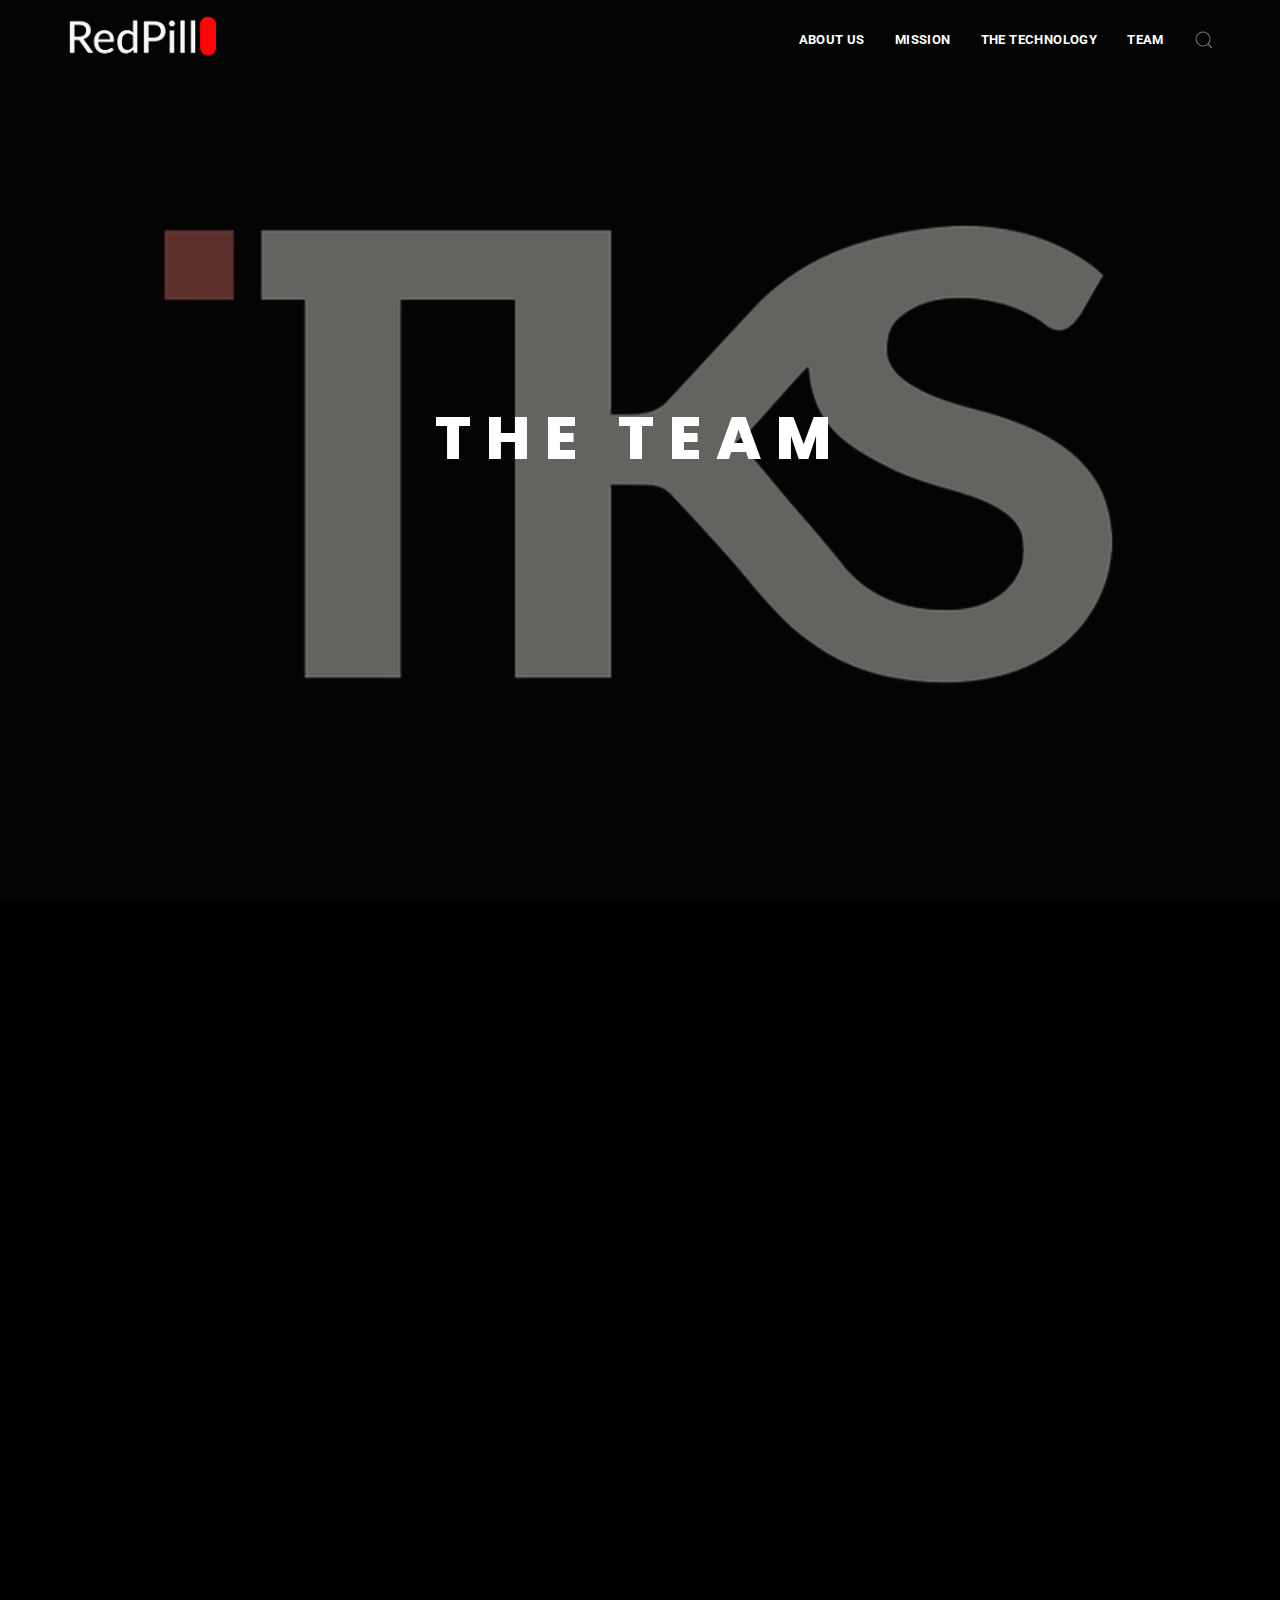
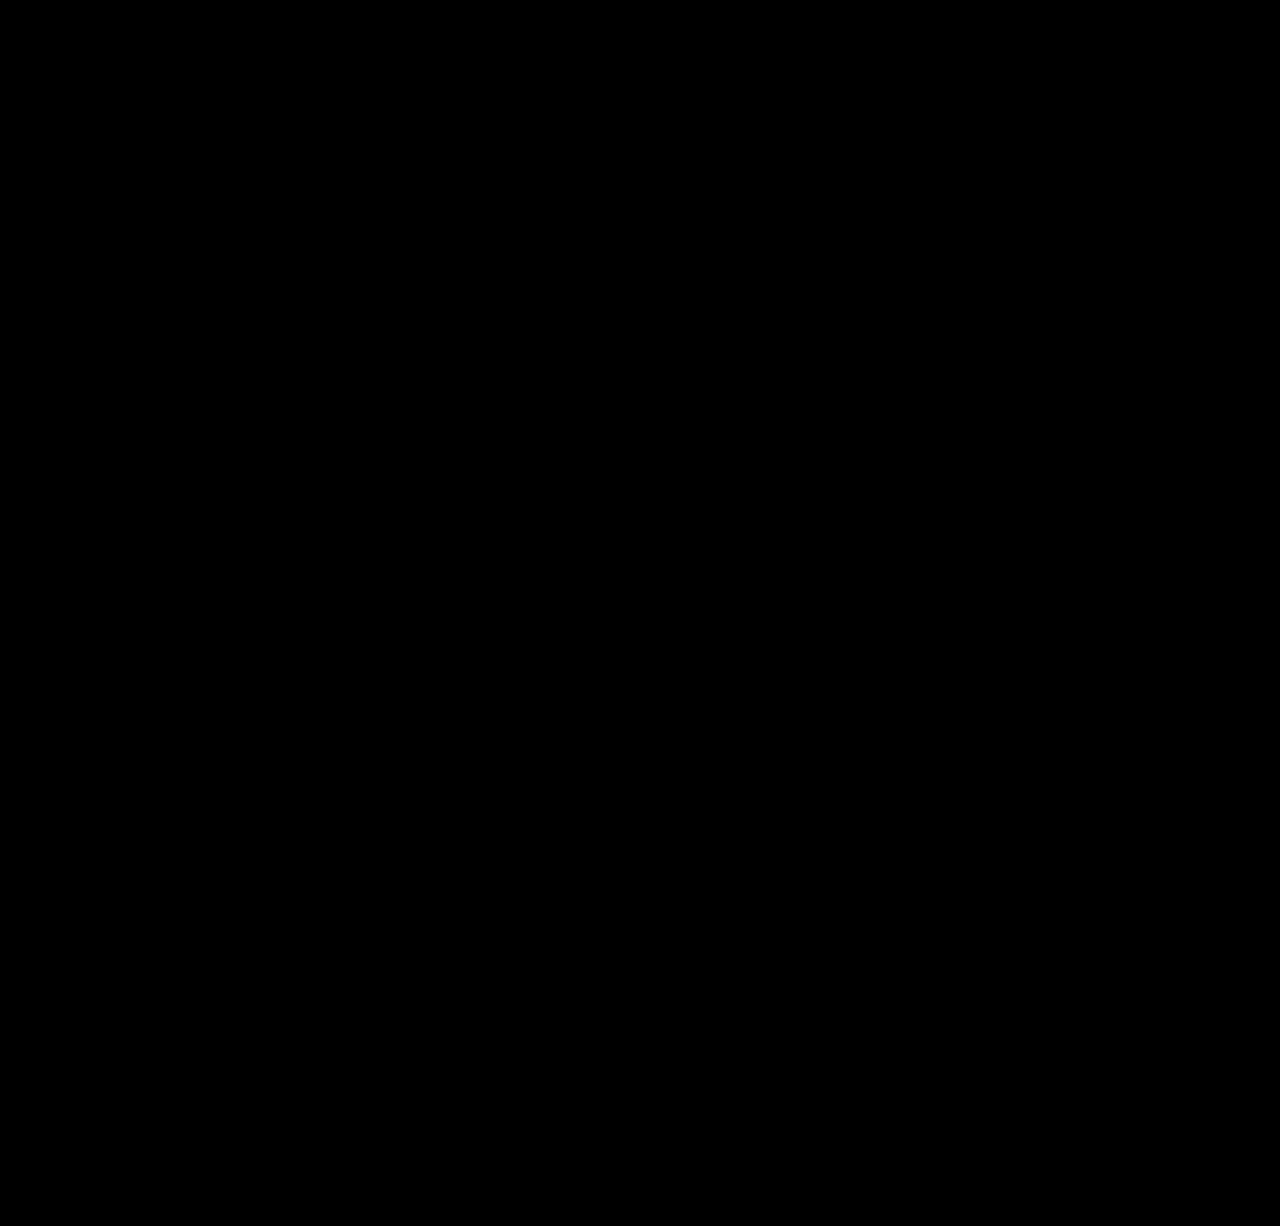
==== team.html @ 4976ccc6 "Add files via upload" ====
<!DOCTYPE html>
<html lang="en" class="no-js">


	<!-- Start Head -->
	<head>
	
	
		<meta charset="utf-8">
		<meta name="viewport" content="width=device-width, initial-scale=1.0">
		<meta name="text" content="">
		<meta name="author" content="">
		
		<!-- description -->
        <meta name="description" content="">
        <!-- keywords -->
        <meta name="keywords" content="">
		
		
		<!--Start Title -->
		<title>RedPill</title>
		<!--End Title -->
		
		
		
		<!-- Start Favicon -->
		<link rel="shortcut icon" href="images/favicon.ico">
		<link rel="icon" href="favicon.ico" type="image/favicon.ico">
        <link rel="apple-touch-icon" href="images/fav.png">
        <link rel="apple-touch-icon" sizes="72x72" href="images/favicon.ico">
        <link rel="apple-touch-icon" sizes="114x114" href="images/favicon.ico">
		<!-- END Favicon -->
		
		
		

		<!-- Uikit Framework -->
		<link rel="stylesheet" href="css/uikit.min.css" />
		
		<!-- Bootstrap Framework -->
		<link rel="stylesheet" href="css/bootstrap.min.css" />
		
		<!-- Font Awesome -->
		<link rel="stylesheet" href="css/font-awesome.min.css">
		
		<!-- Main Stylesheet -->
		<link rel="stylesheet" href="css/style.css" />
		<link rel="stylesheet" href="css/style1.css" />
		<!-- Responsive -->
		<link rel="stylesheet" href="css/responsive.css">
		
		
		
		<!--[if lt IE 9]>
		  <script src="https://cdnjs.cloudflare.com/ajax/libs/html5shiv/3.7.3/html5shiv.min.js"></script>
		  <script src="https://oss.maxcdn.com/respond/1.4.2/respond.min.js"></script>
		<![endif]-->

	
	
	</head>
	<!-- End Head -->
	

	
	<!-- Main Body -->
	<body>
		
		<a href="javascript:" id="return-to-top"><span data-uk-icon="icon: arrow-up; ratio: 1" class="text-gray-extra-dark"></span></a>

	
		
		<!-- Header Transparent -->
		<div class="uk-position-top z-index-999">
			
			<!-- Header Options -->
			<div class="navbar-dark" data-uk-sticky="animation: uk-animation-slide-top-small; sel-target: .uk-navbar-container; cls-active: uk-navbar-sticky; cls-inactive: uk-navbar-transparent; top: 200">

				<!-- Header Container -->
				<nav class="uk-navbar-container uk-navbar-transparent" data-uk-navbar="boundary-align: true; align: center;">
				
					<!-- Navigation Left Side -->
					<div class="uk-navbar-left padding-left-four-percent">
					
						<!-- Logo Image -->
						<a class="uk-navbar-item uk-logo" href="index.html" data-uk-scroll><img src="images/logo-white.png" alt="" /></a>
					
					</div>
					<!-- End Navigation Left Side -->
					
					
					
					<!-- Navigation Right Side -->
					<div class="uk-navbar-right uk-dark padding-right-four-percent">

						<!-- Links -->
						<ul class="uk-navbar-nav text-weight-600">
							
							<!-- Off-Canvas Navigation Toggle -->
							<li>
							
								<div class="uk-navbar-left uk-hidden@l">
								
									<a class="uk-navbar-toggle" data-uk-navbar-toggle-icon data-uk-toggle="target: #offcanvas-nav"></a>
									
								</div>
							
							</li>
							<!-- End Off-Canvas Navigation Toggle -->
							
							
							<!-- Link -->
							<li>
							
								<a class="text-gray-extra-light text-extra-small uk-visible@l"  href="index.html">About Us</a>
								
								<!-- Dropdown Container -->
								
								<!-- End Dropdown Container -->

							</li>
							<!-- End Link -->
							
							
							<!-- Link -->
							<li>
							
								<a class="text-gray-extra-light text-extra-small uk-visible@l" href="mission.html">Mission</a>
								
								<!-- Dropdown Container -->
								
								<!-- End Dropdown Container -->

							</li>
							<!-- End Link -->
							<!-- Link -->
							<li>
							
								<a class="text-gray-extra-light text-extra-small uk-visible@l" href="tech.html">The Technology</a>
								
								<!-- Dropdown Container -->
								
								<!-- End Dropdown Container -->

							</li>
							<!-- End Link -->
							<!-- Link -->
							<li>
							
								<a class="text-gray-extra-light text-extra-small uk-visible@l" href="team.html">Team</a>
								
								<!-- Dropdown Container -->
								
								<!-- End Dropdown Container -->

							</li>
							<!-- End Link -->
							
							<!-- Link -->
									
							<li>
								<a class="uk-navbar-toggle" href="#modal-full4" data-uk-search-icon data-uk-toggle></a>
								
								<!-- Search Modal -->
								<div id="modal-full4" class="uk-modal-full uk-modal" data-uk-modal>
								
									<div class="bg-black uk-modal-dialog uk-flex uk-flex-center uk-flex-middle" data-uk-height-viewport>
									
										<button class="bg-black uk-modal-close-full" type="button" data-uk-close></button>
										
										<!-- Input Form -->
										<form class="uk-search width-100 uk-search-large">
										
											<input class="uk-search-input text-uppercase text-weight-500 text-center letter-spacing-1" type="search" placeholder="Search">
										
										</form>
										<!-- End Input Form -->
										
									</div>
									
								</div>
								<!-- End Search Modal -->
							
							</li>
							

						</ul>
						<!-- End Links -->
						
					</div>
					<!-- End Navigation Right Side -->
					
				</nav>
				<!-- End Header Container -->
				
			</div>
			<!-- End Header Options -->
		
		</div>
		<!-- End Header Transparent -->
		<!-- Page Title -->
		<div class="image-bg-2" data-uk-height-viewport>

			<!-- Overlay -->
			<div class="uk-overlay-primary-light uk-position-cover">
			
				<!-- Overlay Content -->
				<div class="uk-position-center text-center">

					<!-- Heading -->
					<h2 class="text-weight-800 letter-spacing-15 text-white text-uppercase sm-letter-spacing-5">The Team</h2>
					
					<!-- Title -->
					<h2 class="text-extra-large text-weight-700 text-white text-uppercase letter-spacing-18 word-spacing-5 sm-letter-spacing-5"></h2>
					
					<!-- Separator -->
					
					
					<!-- Buttons -->
				</div>
				<!-- Overlay Content -->
		
			</div>
			<!-- End Overlay -->

		</div>
		
		
		
		<!-- Project Section -->
		<!-- End Project Section -->
		
		
		<!-- Project Section  -->
		<div data-uk-scrollspy="cls:uk-animation-fade" class="padding-top-bottom-150px">
		
			<div class="container">
			
				<!-- Row -->
				<div class="row" data-uk-scrollspy="cls: uk-animation-scale-up; target: > div; delay: 50; repeat: false">
				
					<!-- Column -->
					<div class="col-md-8 col-sm-12 col-xs-12 center-col text-left margin-auto">
						
						<h2 class="text-weight-100 text-gray-extra-dark margin-bottom-35px">Who <span class="text-weight-700">We Are.</span></h2>
						
						<p><span class="dropcap text-extra-large text-weight-700 all-border border-1 border-color-gray-dark padding-20px sm-margin-right-10px">Us</span>Peter and Albert are two students, 17 and 16 years old passionate about deep learning its ability to solve challenging problems facing the world today. Working collaboratively, the two prototyped the two projects and designed this website toegther. Both are apart of a human accelerator program in Toronto called <b>The Knoweldge Society (TKS)</b> growing more each and everyday. </p>
						
						<p class="no-margin-bottom">Read more about each of them individually and their development through creating DeepWave below. </p>
                        
	
					</div>
					<!-- End Column -->
					
				</div>
				<!-- End Row -->
				
			</div>
			<!-- End Container -->

		</div>
		<!-- End Project Section -->
		
		<section data-uk-scrollspy="cls:uk-animation-fade" class="padding-top-bottom-150px">
		
			<!-- Container -->
			<div class="container">
			
				<!-- Row -->
				<div class="row">
				
					<!-- Column -->
					<div class="col-md-8 col-sm-12 col-xs-12 center-col text-center margin-auto">
						
						<!-- Title -->
						<div class="position-relative overflow-hidden width-70 padding-bottom-100px page-title-smaller margin-auto">
						
							<!-- Title -->
							<h1 class="no-margin uk-heading-line uk-text-center"><span class="text-gray-extra-dark text-uppercase text-weight-700 letter-spacing-2">The Team</span></h1>
						
						</div>
						<!-- End Title -->
						
					</div>
					<!-- End Column -->
				
				</div>
				<!-- End Row -->
				
				
				<!-- Animation -->
				<div data-uk-scrollspy="cls: uk-animation-slide-top-medium; target: > div > .uk-inline-clip; delay: 50; repeat: false">
				
					<!-- Previews -->
					<div class="row">
					
						<!-- Column -->
						<div class="col-md-4 col-sm-12 col-xs-12 sm-margin-bottom-50px">
					
							<!-- Member -->
							<div class="sm-margin-bottom-50px">
							
								<div class="uk-inline-clip uk-transition-toggle" tabindex="0">
								
									<!-- Image -->
									<img src="images/peter.JPG" alt="" />

									<!-- Hover -->
									<div title="This is an example of a creative caption." class="text-center uk-transition-fade uk-position-cover uk-overlay uk-overlay-default uk-flex uk-flex-center uk-flex-middle">

										<h4 class="uk-transition-slide-bottom text-gray-extra-dark text-uppercase text-weight-800 no-margin-bottom padding-left-right-30px">Peter Ma</h4>
										
										
									</div>
									<!-- End Hover -->

								</div>
								
							</div>
							<!-- End Member -->
					
							<!-- Text -->
							<p class="margin-top-15px no-margin-bottom text-center text-small text-gray-regular">Deep Learning Dev &#124; Web Dev &#124; Astronomy Enthusiast</p>
							
							<p class="margin-top-10px margin-bottom-15px text-center">Focus: DL, Math, Phyiscs, and Astronomy</p>
							<!-- End Text -->
							
							<!-- Social Media -->
							<div class="text-center">
								
								<a class="btn btn-medium btn-white border-radius-50 margin-right-10px sm-margin-left-right-auto sm-display-table sm-margin-bottom-10px" href="http://peterma.ca/">Personal Website.</a>
								
							</div>
							<!-- End Social Media -->
							
						</div>
						<!-- End Column -->
						
						
						<!-- Column -->
						<div class="col-md-4 col-sm-12 col-xs-12">
					
							<!-- Member -->
							<div>
							
								<div class="uk-inline-clip uk-transition-toggle" tabindex="0">
								
									<!-- Image -->
									<img src="images/albert.jpg" alt="" />

									<!-- Hover -->
									<div title="This is an example of a creative caption." class="text-center uk-transition-fade uk-position-cover uk-overlay uk-overlay-default uk-flex uk-flex-center uk-flex-middle">

										<h4 class="uk-transition-slide-bottom text-gray-extra-dark text-uppercase text-weight-800 no-margin-bottom padding-left-right-30px">Shifra Khan</h4>
										
										
									</div>
									<!-- End Hover -->

								</div>
								
							</div>
							<!-- End Member -->
					
							<!-- Text -->
							<p class="margin-top-15px no-margin-bottom text-center text-small text-gray-regular">BCI Researcher</p>
							
							<p class="margin-top-10px margin-bottom-15px text-center">Focus: Brain Computer Interfaces</p>
							<!-- End Text -->
							
							<!-- Social Media -->
							<div class="text-center">
								
								<a class="btn btn-medium btn-white border-radius-50 margin-right-10px sm-margin-left-right-auto sm-display-table sm-margin-bottom-10px" href="https://www.shifrak.com/">Personal Website</a>
								
							</div>
							<!-- End Social Media -->
							
						</div>
						<!-- End Column -->
						
						
						<!-- Column -->
						<div class="col-md-4 col-sm-12 col-xs-12">
					
							<!-- Member -->
							<div>
							
								<div class="uk-inline-clip uk-transition-toggle" tabindex="0">
								
									<!-- Image -->
									<img src="images/albert.jpg" alt="" />

									<!-- Hover -->
									<div title="This is an example of a creative caption." class="text-center uk-transition-fade uk-position-cover uk-overlay uk-overlay-default uk-flex uk-flex-center uk-flex-middle">

										<h4 class="uk-transition-slide-bottom text-gray-extra-dark text-uppercase text-weight-800 no-margin-bottom padding-left-right-30px">Abert Lai</h4>
										
										
									</div>
									<!-- End Hover -->

								</div>
								
							</div>
							<!-- End Member -->
					
							<!-- Text -->
							<p class="margin-top-15px no-margin-bottom text-center text-small text-gray-regular">BCI Researcher | AI + Deep Learning</p>
							
							<p class="margin-top-10px margin-bottom-15px text-center">Focus: DL and Brain Computer Interfaces</p>
							<!-- End Text -->
							
							<!-- Social Media -->
							<div class="text-center">
								
								<a class="btn btn-medium btn-white border-radius-50 margin-right-10px sm-margin-left-right-auto sm-display-table sm-margin-bottom-10px" href="https://albertlai.org/">Personal Website</a>
								
							</div>
							<!-- End Social Media -->
							
						</div>
						<!-- End Column -->

					</div>
					<!-- End Previews -->
					
				</div>
				<!-- End Animation -->
				
			</div>
			<!-- End Container -->

		</section>
		
		
		
		
		<!-- Footer Detailed 4 Colums -->
		<footer data-uk-scrollspy="cls:uk-animation-fade">
		
			
			<!-- Row -->
			<div class="row bg-gray-extra-dark padding-left-right-twelve-percent padding-top-bottom-80px">
				
				<!-- Column -->
				<div class="col-md-3 col-sm-6 col-xs-12 md-margin-bottom-50px sm-text-center">
				
					<!-- Logo Image -->
					<a href="#" class="margin-bottom-25px display-inline-block" data-uk-scroll><img src="images/logo-white.png" alt="" /></a>
					
					<!-- Text -->
					<p class="margin-bottom-25px text-small text-weight-400 width-90 md-width-100 text-gray-light">Building projects that brings vision of the future into reality. </p>					
					
					<!-- Links -->
					<a class="text-small text-weight-400 text-gray-light right-border border-1 border-color-regular-gray padding-right-10px" href="#">Terms & Conditions</a>
					<a class="text-small text-weight-400 text-gray-light padding-left-10px" href="#">Privacy Policy</a>
					
				</div>
				<!-- End Column -->
				
				
				<!-- Column -->
				<div class="col-md-3 col-sm-6 col-xs-12 left-border border-color-gray-dark padding-left-35px md-margin-bottom-50px sm-text-center xs-no-border-left xs-no-padding-left">
				
					<!-- Title -->
					<h5 class="text-small text-weight-700 text-uppercase text-white letter-spacing-2">Learn More</h5>
					
					<!-- Links -->
					<ul class="list-unstyled no-margin-bottom">
					
						<li><a class="text-small text-gray-light" href="index.html">Home</a></li>
						<li><a class="text-small text-gray-light" href="tech.html">Technology</a></li>
						<li><a class="text-small text-gray-light" href="team.html">Team</a></li>

					
					</ul>
					<!-- End Links -->
					
				</div>
				<!-- End Column -->
			
			
				<!-- Column -->
				<div class="col-md-3 col-sm-6 col-xs-12 left-border border-color-gray-dark padding-left-35px sm-text-center sm-no-border-left xs-no-padding-left xs-margin-bottom-50px">
				
					<!-- Title -->
					<h5 class="text-small text-weight-700 text-uppercase text-white letter-spacing-2">Contact</h5>

					<!-- Text -->
					<p class="margin-bottom-25px text-small text-gray-light width-90 md-width-100">Sultan St, Toronto, ON
                    </p>
					
					<!-- Links -->
					<ul class="list-unstyled no-margin-bottom">
				
						<li class="margin-bottom-15px"><i class="far fa-envelope margin-right-10px"></i> <a class="text-small text-gray-light" href="#">peterxiangyuanma@gmail.com</a></li>
						<li class="margin-bottom-15px"><i class="far fa-envelope margin-right-10px"></i> <a class="text-small text-gray-light" href="#">albertlai631@outlook.com</a></li>
                        <li class="margin-bottom-15px"><i class="far fa-envelope margin-right-10px"></i> <a class="text-small text-gray-light" href="#">shifrakhancah@gmail.com</a></li>				
					</ul>
					<!-- End Links -->
					
				</div>
				<!-- End Column -->
				
				
				
				<!-- Column -->
				<div class="col-md-3 col-sm-6 col-xs-12 left-border border-color-gray-dark padding-left-35px padding-bottom-10px md-no-border-right sm-text-center xs-no-border-left xs-no-padding-left xs-no-padding-bottom">
				
					<!-- Title -->
					<h5 class="text-small text-weight-700 text-uppercase text-white letter-spacing-2">Maps</h5>
					
					<!-- Grid for Gallery in Footer -->
					<img src="images/maps.PNG" width ="800" height ="800" >
					<!-- End Grid for Gallery in Footer -->
					
				</div>
				<!-- End Column -->
			
			</div>
			<!-- End Row -->
			
			
			<!-- Row -->
			<div class="row bg-black padding-top-bottom-50px padding-left-right-twelve-percent">
				
				<!-- Column -->
				<div class="col-md-8 col-sm-12 col-xs-12">
				
					<!-- Text / Copyright -->
					<p class="no-margin-bottom text-small text-gray-light text-weight-400 sm-text-center sm-margin-bottom-20px">Copyright © 2019 of <a href="https://www.fourtabs.com" target="_blank" class="text-white">RedPill.</a> All rights reserved.</p>
				
				</div>
				<!-- End Column -->
				
				<!-- Column -->
				<div class="col-md-4 col-sm-12 col-xs-12">
				
					<!-- Social Links for Footer -->
					<ul class="list-unstyled text-right no-margin-bottom sm-text-center">
					
						<li class="display-inline-block margin-right-25px"><a class="text-medium text-weight-700 text-gray-light" href="#"><i class="fab fa-facebook"></i></a></li>
						<li class="display-inline-block margin-right-25px"><a class="text-medium text-weight-700 text-gray-light" href="#"><i class="fab fa-twitter"></i></a></li>
						<li class="display-inline-block margin-right-25px"><a class="text-medium text-weight-700 text-gray-light" href="#"><i class="fab fa-behance"></i></a></li>
						<li class="display-inline-block margin-right-25px"><a class="text-medium text-weight-700 text-gray-light" href="#"><i class="fab fa-dribbble"></i></a></li>
						<li class="display-inline-block"><a class="text-medium text-weight-700 text-gray-light" href="#" data-uk-scroll data-uk-tooltip="title: Go to top; pos: right"><i class="far fa-arrow-alt-circle-up"></i></a></li>
					
					</ul>
					<!-- End Social Links for Footer -->
				
				</div>
				<!-- End Column -->
			
			</div>
			<!-- End Row -->
			
		</footer>
		<!-- End Footer -->
		
		
		
		
		<!-- jQuery Library -->
		<script src="js/jquery.min.js"></script>
		
		<!-- Uikit Framework -->
		<script src="js/uikit.min.js"></script>
		
		<!-- Uikit Icons -->
		<script src="js/uikit-icons.min.js"></script>
		
		<!-- Bootstrap Framework -->
		<script src="js/bootstrap.min.js"></script>
		
		<!-- Modernizr -->
		<script src="js/modernizr.js"></script>
		
		<!-- Easing -->
		<script src="js/jquery.easing.1.3.js"></script>

		<!-- Font Awesome -->
		<script src="js/font-awesome.min.js"></script>
		
		<!-- Pie Charts -->
		<script src="js/jquery.easypiechart.min.js"></script>
		
		<!-- Contact Form Validation -->
		<script src="js/contact.js"></script>
		
		
		<!-- Counter -->
		<script src="js/jquery.countTo.js"></script>
		
		<!-- Counter Loader -->
		<script src="js/jquery.appear.js"></script>
		
		<!-- Retina Ready -->
		<script src="js/retina.min.js"></script>

		<!-- Custom Scripts -->
		<script src="js/custom.js"></script>
	
	</body>

</html>
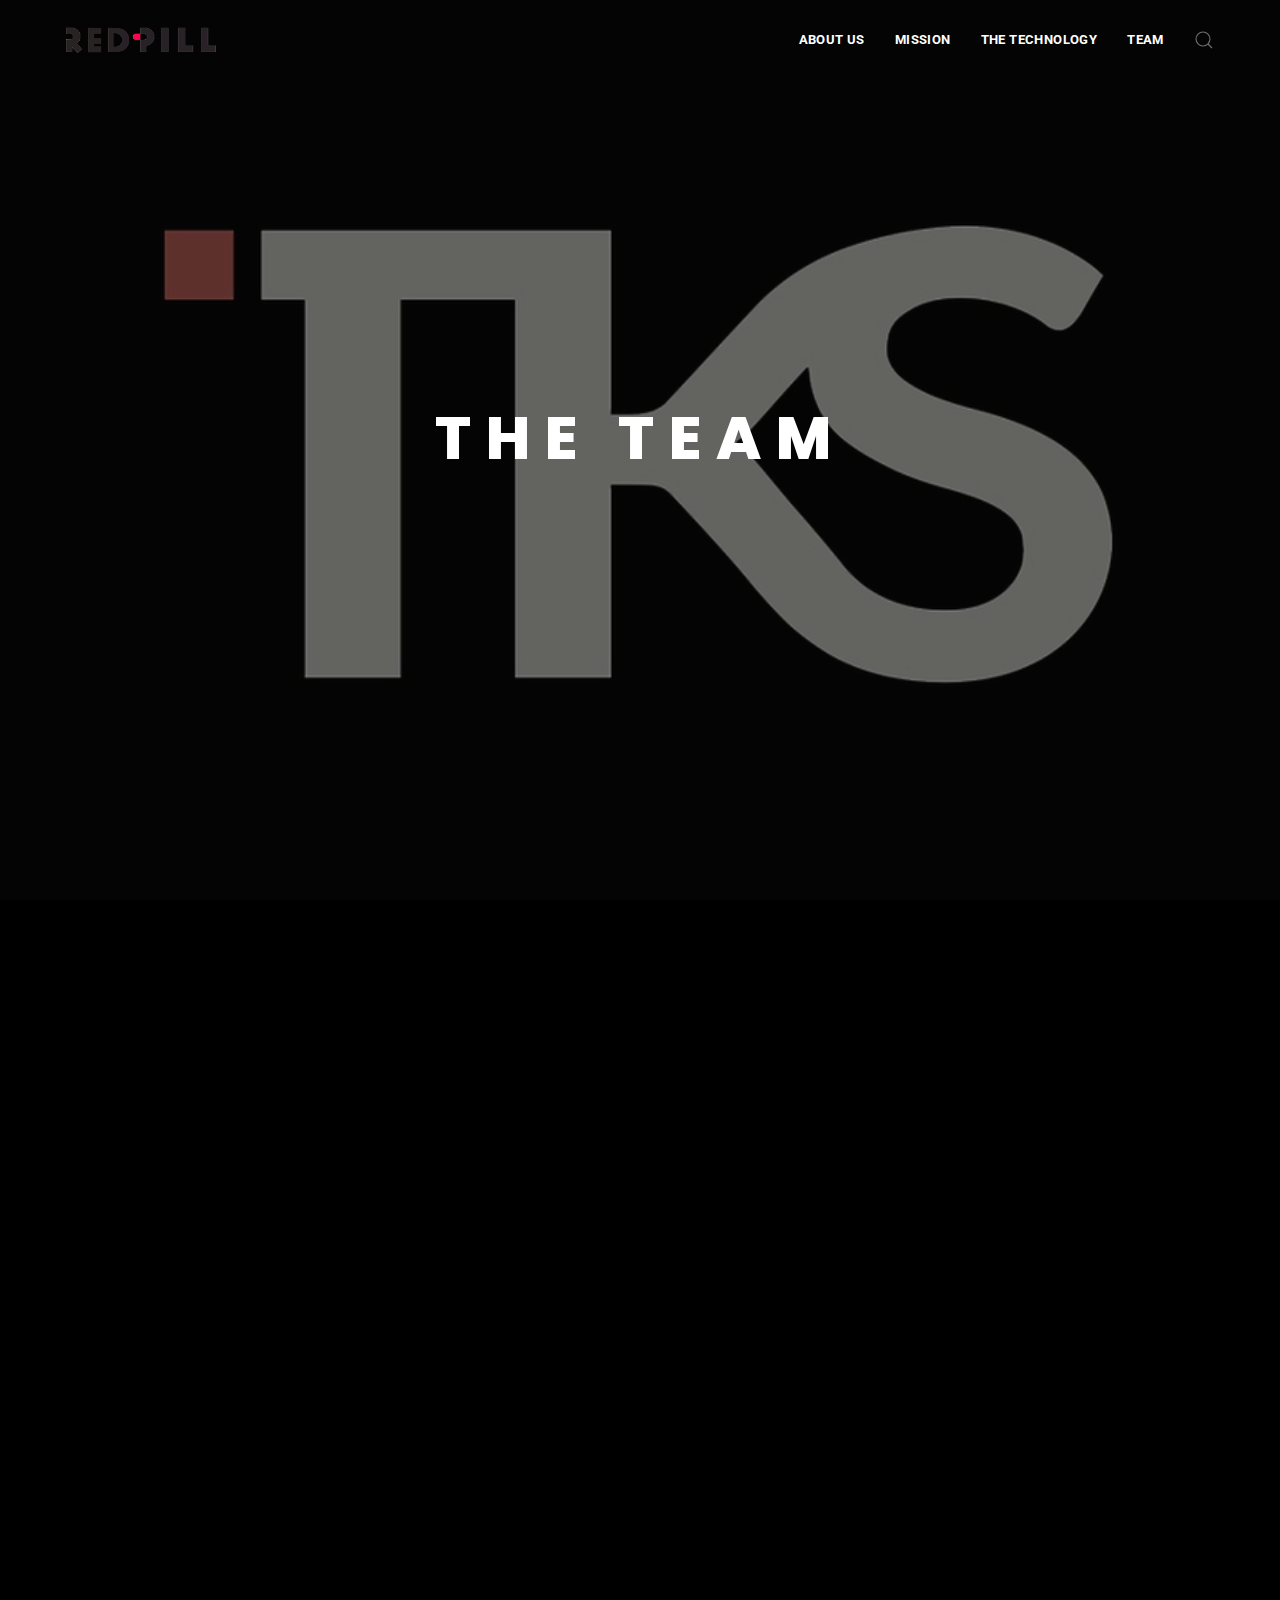
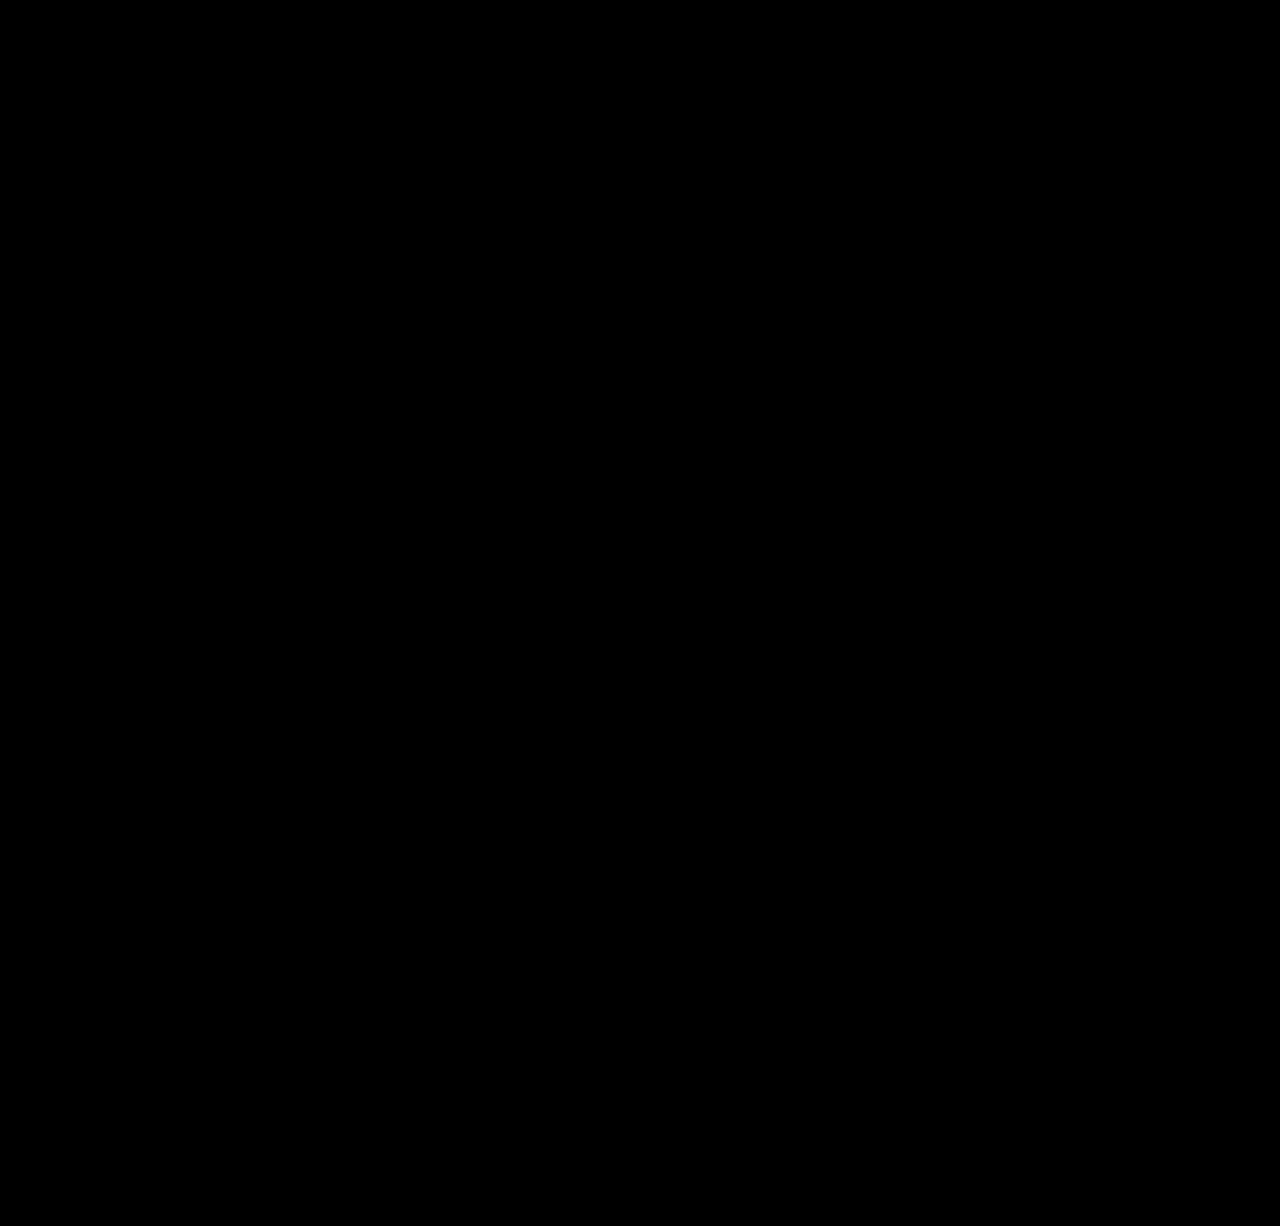
==== commit 68467440: "Update team.html" ====
--- a/team.html
+++ b/team.html
@@ -346,7 +346,7 @@
 								<div class="uk-inline-clip uk-transition-toggle" tabindex="0">
 								
 									<!-- Image -->
-									<img src="images/albert.jpg" alt="" />
+									<img src="images/shifra.jpg" alt="" />
 
 									<!-- Hover -->
 									<div title="This is an example of a creative caption." class="text-center uk-transition-fade uk-position-cover uk-overlay uk-overlay-default uk-flex uk-flex-center uk-flex-middle">
